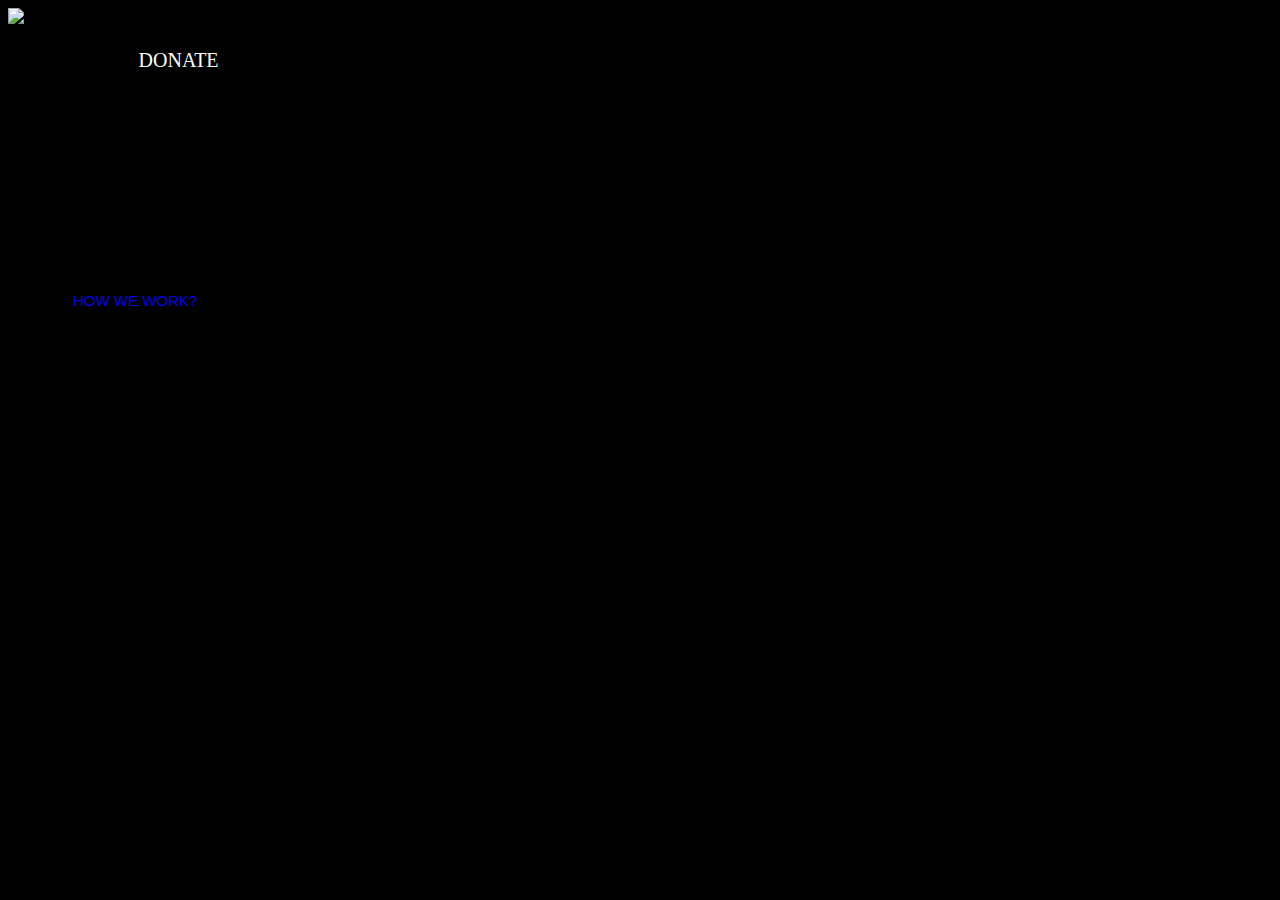
==== index.html @ 26015033 "The Code is about to be finished, Only Content, Refining and commenting+Cleaning is left" ====
<!DOCTYPE html>
<html>
<head>
	<link rel="stylesheet" href="CSS\Quote.css">
	<link rel="stylesheet" href="CSS\Style.css">
	<title></title>
</head>
<body>
	<header>
		<img src="" alt="icon-wind-panel" id="icon">
		<!--Show icon on top left corner-->
	</header>

	<nav>

		<a href="#" id="right-ward">
			<span class="More-Info-link">Home</span>
		</a>
		<a href="#" class="More-Info-link">
			<span class="More-Info-link">Blog</span>
		</a>
		<a href="#" class="More-Info-link">
			<span class="More-Info-link">Cause</span>
		</a>
		<a href="#" class="Donation">
			<span class="Donation">Donate</span>
		</a>
	</nav>

	<article>

		<section>
			<h1 class="Header-quote"></h1>
		</section>	

		<section>
			<p id="description">
			
			</p>
		</section>

		<section>
			<a href="#" id="Our-Contribution">How we work?</a>
			<a href="#" id="Donation1">Donate    &rarr;</a>
		</section>
	</article>

	<article>
		
	</article>
</body>
</html>
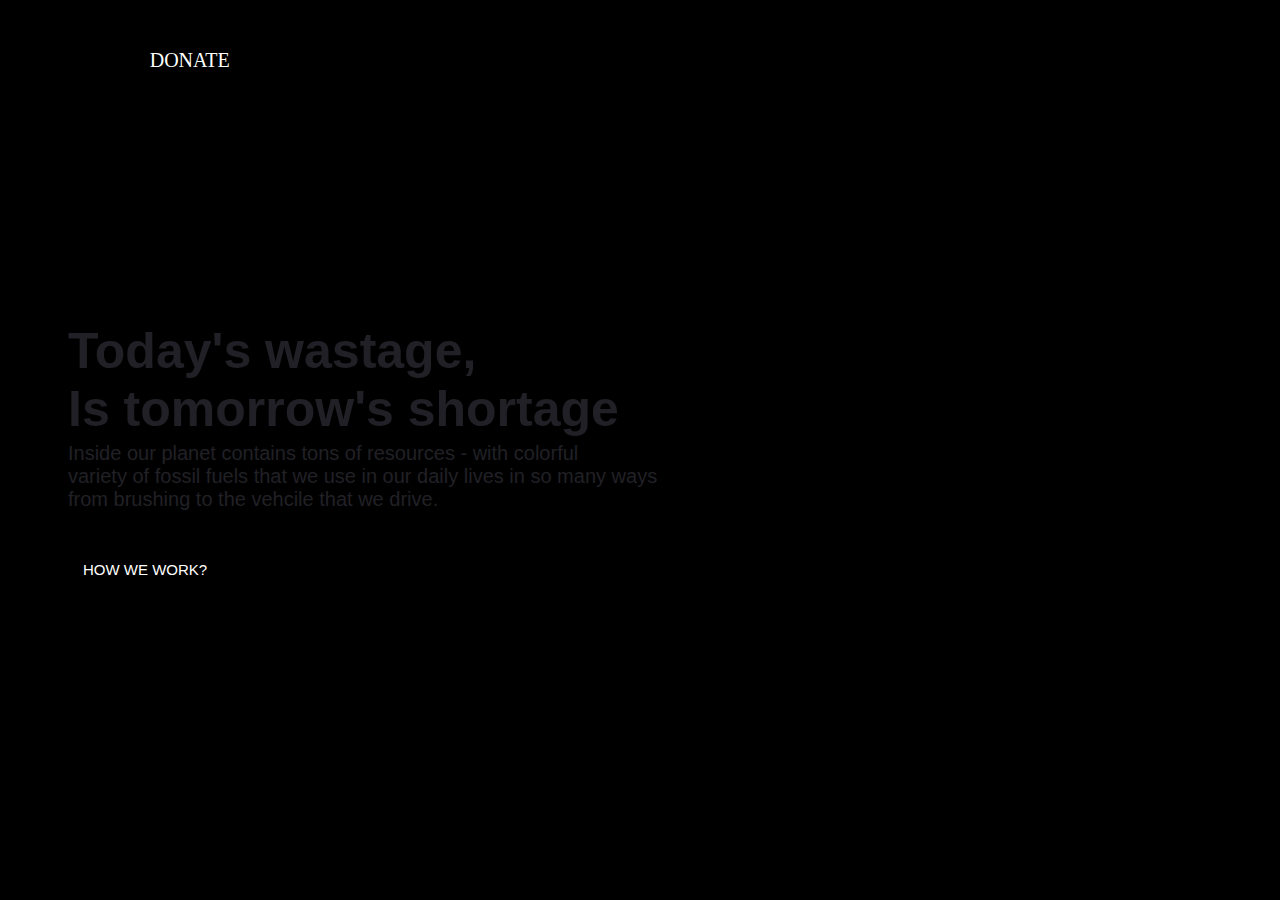
==== commit 58e595cd: "The Code is Finished, The only thing is left to clean and comment" ====
--- a/index.html
+++ b/index.html
@@ -3,16 +3,11 @@
 <head>
 	<link rel="stylesheet" href="CSS\Quote.css">
 	<link rel="stylesheet" href="CSS\Style.css">
-	<title></title>
+	<title>Today's wastage is tomorrow's shortage</title>
 </head>
 <body>
 	<header>
-		<img src="" alt="icon-wind-panel" id="icon">
-		<!--Show icon on top left corner-->
-	</header>
-
-	<nav>
-
+		<br> 
 		<a href="#" id="right-ward">
 			<span class="More-Info-link">Home</span>
 		</a>
@@ -20,33 +15,31 @@
 			<span class="More-Info-link">Blog</span>
 		</a>
 		<a href="#" class="More-Info-link">
-			<span class="More-Info-link">Cause</span>
+			<span class="More-Info-link">Causes</span>
 		</a>
 		<a href="#" class="Donation">
 			<span class="Donation">Donate</span>
 		</a>
-	</nav>
+	</header>
 
 	<article>
 
 		<section>
-			<h1 class="Header-quote"></h1>
+			<h1 class="Header-quote">Today's wastage, <br>Is tomorrow's shortage</h1>
 		</section>	
 
 		<section>
 			<p id="description">
-			
+			Inside our planet contains tons of resources - with colorful <br> 
+			variety of fossil fuels that we use in our daily lives in so many ways <br> from brushing to the vehcile that we drive.
 			</p>
 		</section>
 
 		<section>
 			<a href="#" id="Our-Contribution">How we work?</a>
-			<a href="#" id="Donation1">Donate    &rarr;</a>
+			<a href="#" id="Donation1">Donate &rarr;</a>
 		</section>
-	</article>
 
-	<article>
-		
 	</article>
 </body>
 </html>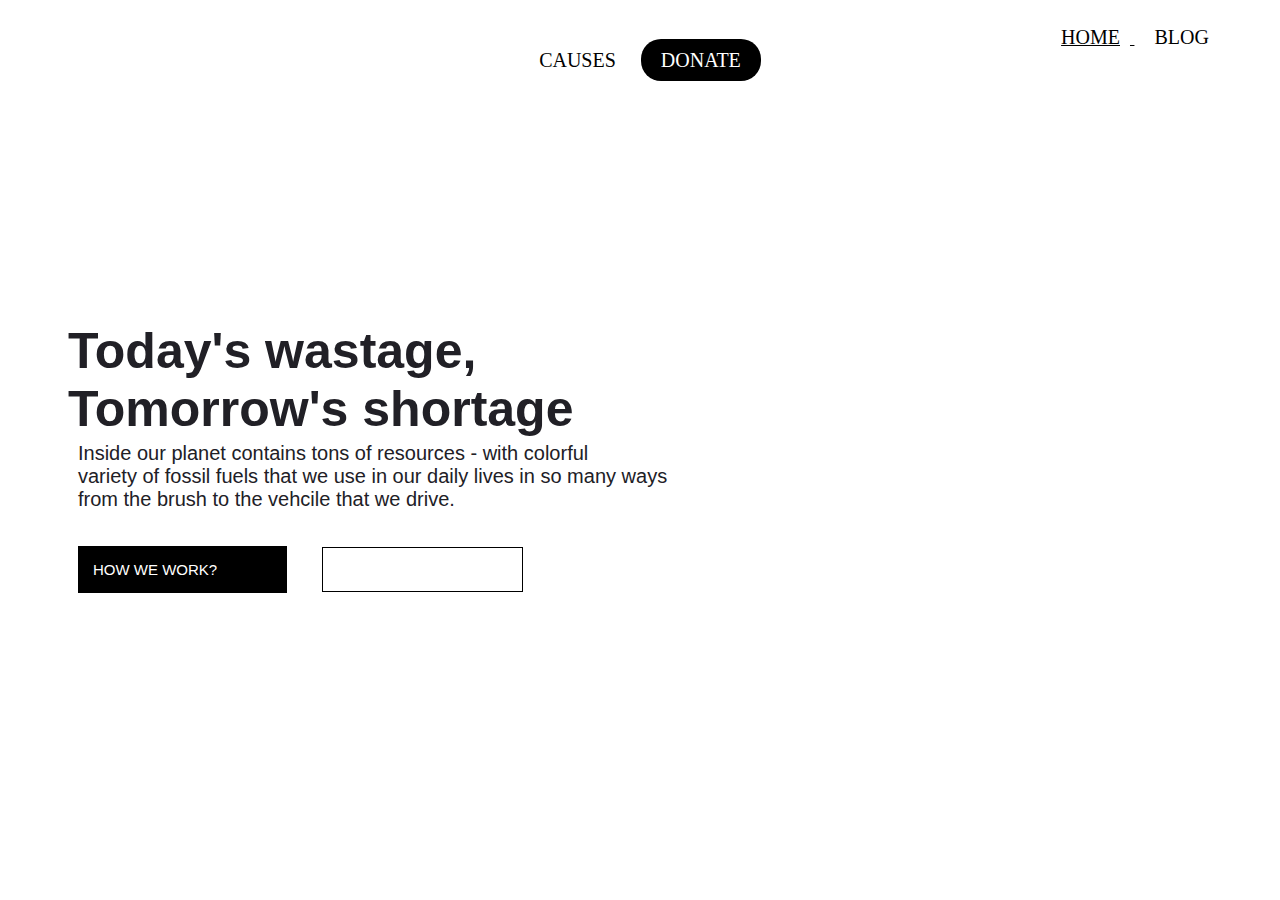
==== commit d8d23966: "Finished the whole project, but I need to do some last changes" ====
--- a/index.html
+++ b/index.html
@@ -4,42 +4,51 @@
 	<link rel="stylesheet" href="CSS\Quote.css">
 	<link rel="stylesheet" href="CSS\Style.css">
 	<title>Today's wastage is tomorrow's shortage</title>
+	<!-- This is the desktop version of this project, it creates a mess when viewing this in moblie browser -->
+	<!-- So, I had to make two versions of this project, one for desktop, another 
+	for moblie. I hope you guys might give an solution in the comments(
+	sololearn) or Issue section(github) on how can I change the coordinates 
+	when viewing on certain pixels -->
 </head>
 <body>
-	<header>
+
+	<header align="Center">
 		<br> 
+		<!-- I had to put break tag here since the links section was touching the border of the browser -->
 		<a href="#" id="right-ward">
-			<span class="More-Info-link">Home</span>
+		<span class="More-Info-link">Home</span>
 		</a>
 		<a href="#" class="More-Info-link">
-			<span class="More-Info-link">Blog</span>
+		<span class="More-Info-link">Blog</span>
 		</a>
 		<a href="#" class="More-Info-link">
-			<span class="More-Info-link">Causes</span>
+		<span class="More-Info-link">Causes</span>
 		</a>
 		<a href="#" class="Donation">
-			<span class="Donation">Donate</span>
+		<span class="Donation">Donate</span>
 		</a>
+		<!-- Shows the icons on top right of the screen, these links are dead -->
 	</header>
 
 	<article>
+		<section>
+		<h1 class="Header-quote">Today's wastage, <br>Tomorrow's shortage</h1>
+		<!-- Shows the quote in #212026 -->
+		</section>	
+		<section>
+		<p id="Description">
+			Inside our planet contains tons of resources - with colorful <br> 
+			variety of fossil fuels that we use in our daily lives in so many ways <br> 
+			from the brush to the vehcile that we drive.
+		</p>
+		<!-- Shows the description underneath the quote -->
+		</section>
+		<section>
+		<a href="#" id="Our-Contribution">How we work?</a>
+		<a href="#" id="Donation1">Donate &rarr;</a>
+		<!-- Shows Two links under the description, these are also dead too -->
+		</section>
+	</article>
 
-		<section>
-			<h1 class="Header-quote">Today's wastage, <br>Is tomorrow's shortage</h1>
-		</section>	
-
-		<section>
-			<p id="description">
-			Inside our planet contains tons of resources - with colorful <br> 
-			variety of fossil fuels that we use in our daily lives in so many ways <br> from brushing to the vehcile that we drive.
-			</p>
-		</section>
-
-		<section>
-			<a href="#" id="Our-Contribution">How we work?</a>
-			<a href="#" id="Donation1">Donate &rarr;</a>
-		</section>
-
-	</article>
 </body>
 </html>